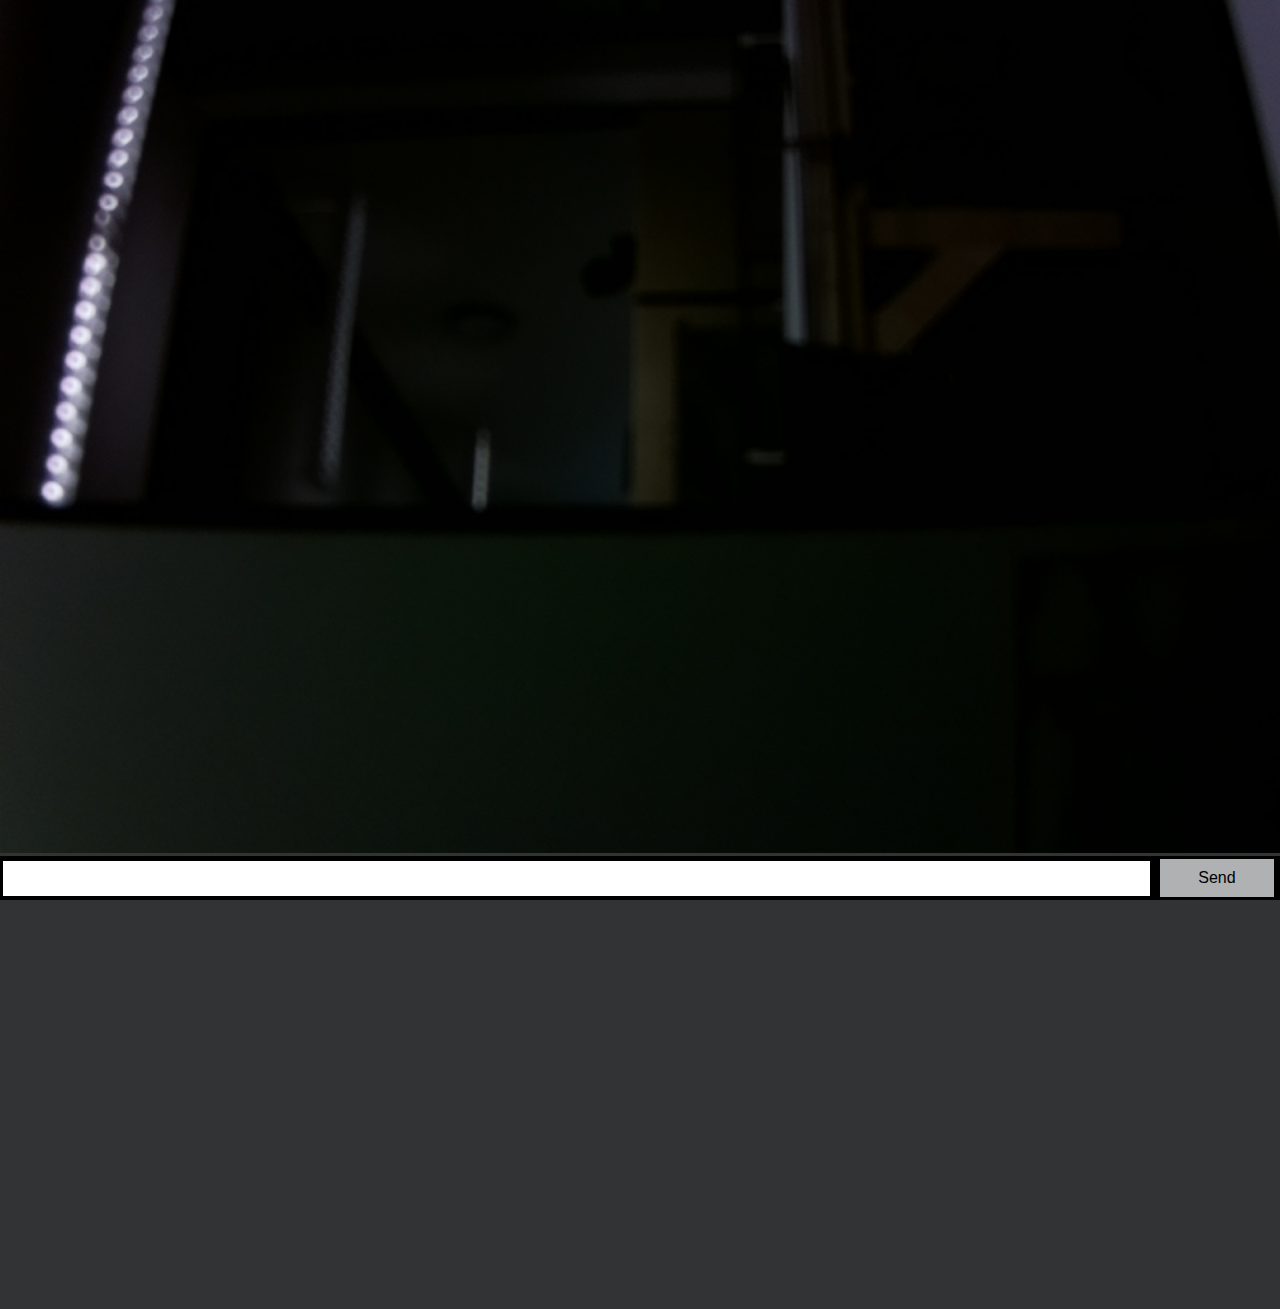
==== src/boardcomputer/frontend/html/index.html @ 8d4f1fa3 "- Multiple changes and Bugfixes - TICP Release 1.0" ====
<!doctype html>
<html>
<head>
    <title>Socket.IO chat</title>
    <link href="stylesheet.css" rel="stylesheet" type="text/css">

    <script src="/lib/http_cdnjs.cloudflare.com_ajax_libs_socket.io_2.2.0_socket.io.js"></script>
    <script src="/lib/http_code.jquery.com_jquery-1.11.1.js"></script>


</head>
<body>

<section class="container">

    <div class="one">
        <img class="picture"
             src="[data-uri]"
             width="100%"/>
    </div>

</section>

<nav class="logViewer">
    <ul id="messages"></ul>
</nav>

<canvas id="myChart" width="50%"></canvas>

<form action="">
    <input autocomplete="off" id="messageField"/>
    <button>Send</button>
</form>

<script>

    $(document).ready(function () {

        /*
        var ctx = document.getElementById('myChart').getContext('2d');
        var chart = new Chart(ctx, {
            // The type of chart we want to create
            type: 'line',

            // The data for our dataset
            data: {
                labels: ['January', 'February', 'March', 'April', 'May', 'June', 'July'],
                datasets: [{
                    label: 'My First dataset',
                    backgroundColor: 'rgb(255, 99, 132)',
                    borderColor: 'rgb(255, 99, 132)',
                    data: [0, 10, 5, 2, 20, 30, 45]
                }]
            },

            // Configuration options go here
            options: {}
        });
*/

        const socket = io();
        $('form').submit(function (e) {
            e.preventDefault(); // prevents page reloading

            if ($('#messageField').val() != '') {
                socket.emit('message', $('#messageField').val());
                $('#messageField').val('');
                return false;
            }

        });

        socket.on('message', function (msg) {
            if (msg != '') {
                $('#messages').append($('<li>').text(msg));
                // Scroll to the bottom of the List
                $('#messages').scrollTop($('#messages')[0].scrollHeight);

            }

        });

        socket.on('pictureBroadcast', function (picBase64) {
            $(".picture").attr('src', ("data:image/jpeg;base64," + picBase64));
        });
    });

</script>


</body>
</html>
---- src/boardcomputer/frontend/html/stylesheet.css ----
* {
    margin: 0;
    padding: 0;
    box-sizing: border-box;
}

body {
    font: 13px Helvetica, Arial;
    background: #313335
}

form {
    background: #000;
    padding: 3px;
    position: fixed;
    bottom: 0;
    width: 100%;
}

form input {
    border: 0;
    padding: 10px;
    width: 90%;
    margin-right: .5%;
}

form button {
    font: 16px Helvetica, Arial;
    width: 9%;
    background: rgb(175, 177, 179);
    border: none;
    padding: 10px;
}

#messages {
    list-style-type: none;
    margin: 0;
    padding: 0;
}

#messages li {
    padding: 5px 10px;
    background: #2b2b2b;
    color: #8bb2c1
}

/* #messages li:nth-child(odd) { background: #313335; color: #8bb2c1}
*/
nav ul {
    height: 300px;
    width: 100%;
}

nav ul {
    overflow: hidden;
    overflow-y: scroll;
}
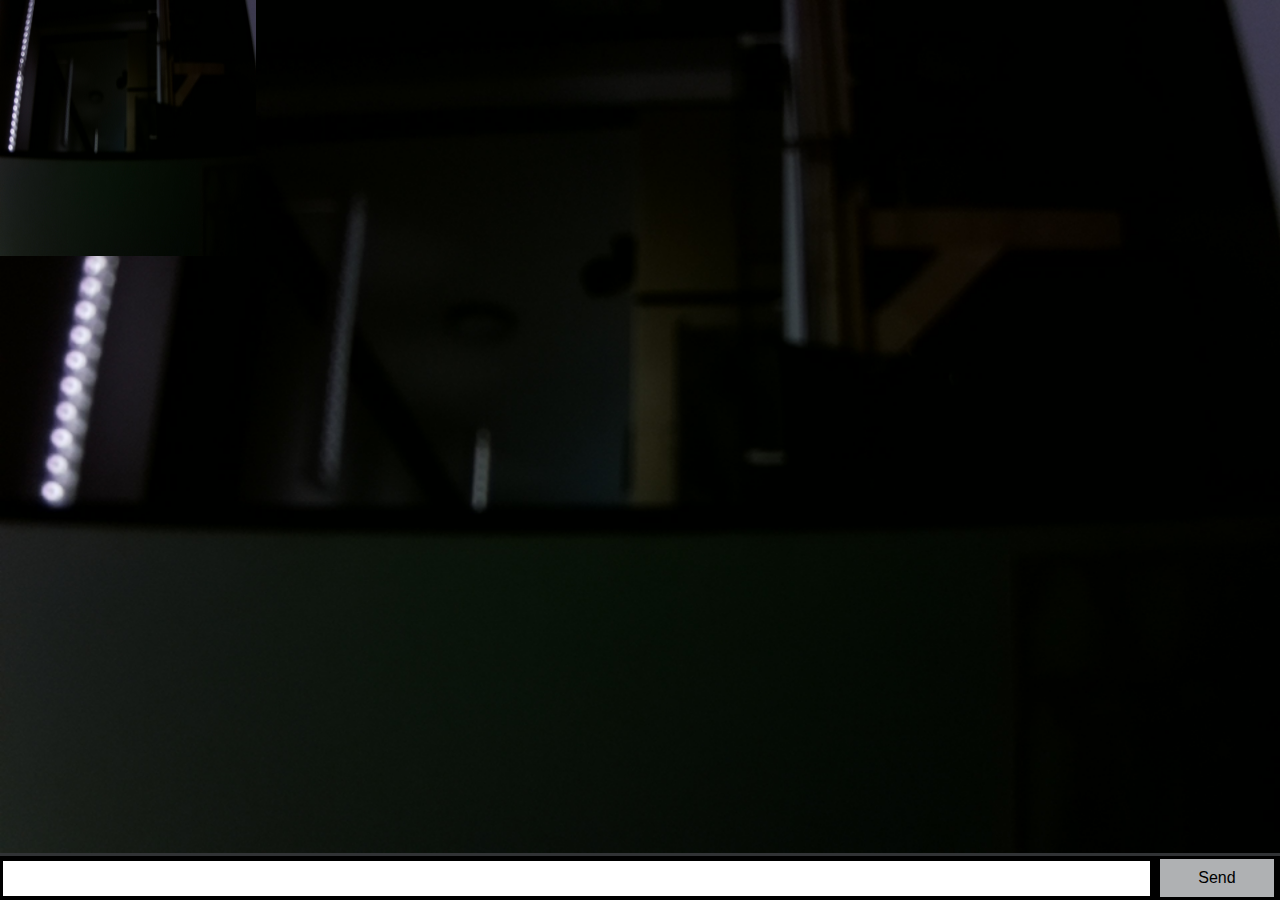
==== commit 63a9a38d: "Added Config File for tms class (former fsm) Refactoring of tms code to utilize config file" ====
--- a/src/boardcomputer/frontend/html/index.html
+++ b/src/boardcomputer/frontend/html/index.html
@@ -16,7 +16,15 @@
     <div class="one">
         <img class="picture"
              src="[data-uri]"
+             style="position:absolute; left:0px; top:0px; width:100%; height:auto;"
              width="100%"/>
+    </div>
+
+    <div class="two">
+        <img class="smallPicture"
+             src="[data-uri]